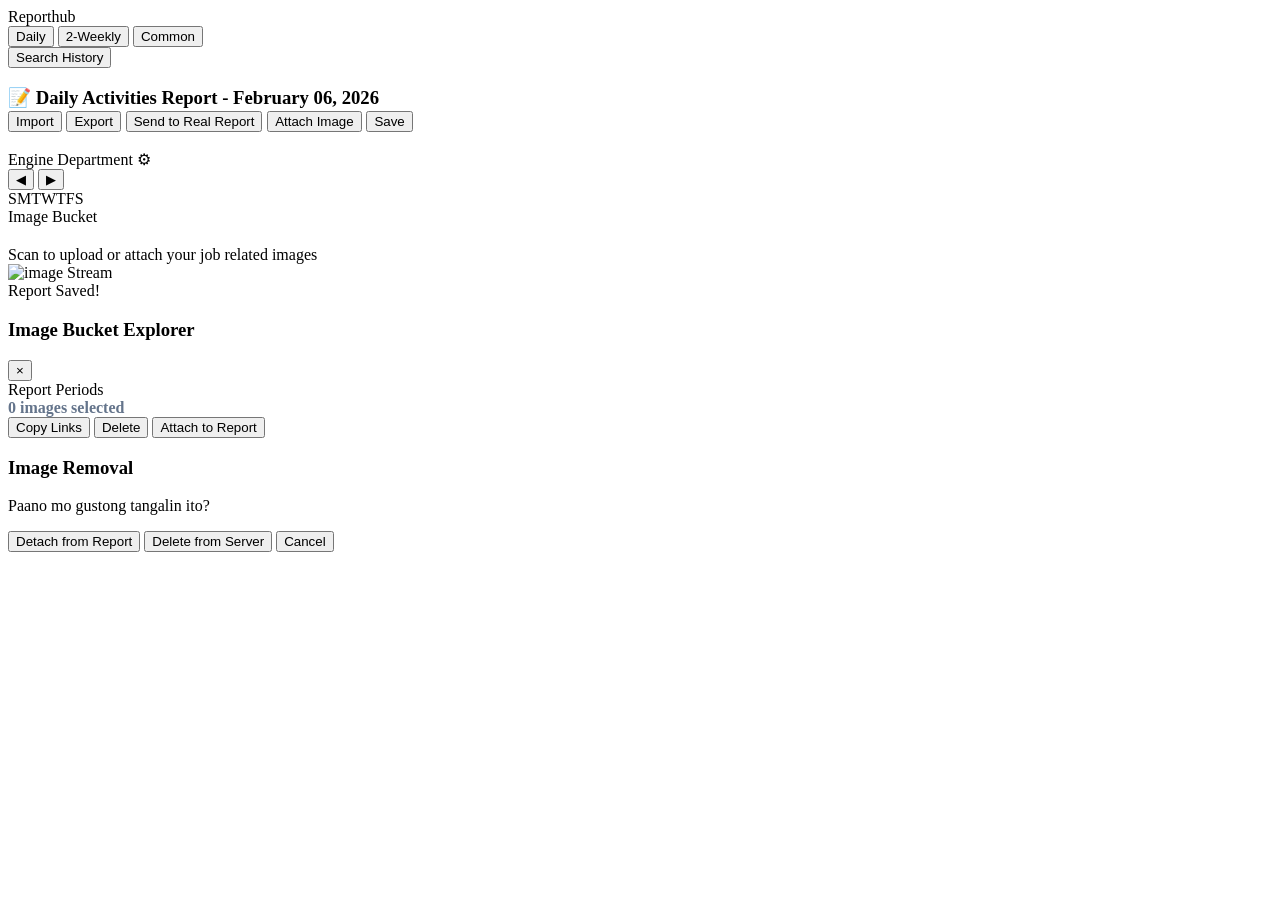
==== app/static/index.html @ 262563fd "Initial commit." ====
<!DOCTYPE html>
<html lang="en">

<head>
  <meta charset="UTF-8">
  <title>Reporthub</title>
  <meta name="viewport" content="width=device-width, initial-scale=1.0">

  <link href="https://fonts.googleapis.com/css2?family=Material+Symbols+Rounded:opsz,wght,FILL,GRAD@20..48,100..700,0..1,-50..200" rel="stylesheet" />
  <link rel="stylesheet" href="static/styles.css">

</head>

<body>

  <div class="top-bg"></div>

  <div class="app">
    <div class="main-row">

      <!-- LEFT -->
      <div class="left-panel">
        <div class="top-bar">
          <div class="logo">
            <span>Report</span><span>hub</span>
          </div>

          <div class="segmented">
            <div id="segmented-slider" class="selection-slider"></div>
            <button class="active">Daily</button>
            <button>2-Weekly</button>
            <button>Common</button>
          </div>

          <button class="search-btn">Search History</button>
        </div>

        <div id="whiteboard" class="whiteboard">
          <h3 class="whiteboard-header">
            <div class="header-left">
              <span class="icon">📝</span>
              <span>Daily Activities Report - February 06, 2026</span>
            </div>

            <div class="header-buttons">
              <button id="btn-import">Import</button>
              <button id="btn-export">Export</button>
              <button id="btn-send">Send to Real Report</button>
              <button id="btn-attach">Attach Image</button>
              <button id="btn-save">Save</button>
            </div>
          </h3>

          <div class="whiteboard-content" contenteditable="true" id="editor">
            <div id="li-highlighter" class="li-highlighter"></div>
          </div>
        </div>
      </div>

      <!-- RIGHT -->
      <div class="right-panel">
        <div class="right-header">
          <span>Engine Department</span>
          <span>⚙</span>
        </div>

        <div class="widget calendar">
          <div class="cal-header">
            <button id="prevMonth">◀</button>
            <span id="monthYear"></span>
            <button id="nextMonth">▶</button>
          </div>
          <div class="cal-weekdays">
            <span>S</span><span>M</span><span>T</span><span>W</span><span>T</span><span>F</span><span>S</span>
          </div>
          <div id="calendarGrid" class="cal-grid"></div>
        </div>

        <div class="widget image-bucket">
          <div class="image-bucket-header">
            Image Bucket
          </div>
          <div class="image-bucket-content">
            <div id="qrcode-canvas">
              <div id="qrcode-canvas" style="padding: 10px; background: white; border-radius: 4px;"></div>
            </div>
          </div>
          <div class="image-bucket-footer">
            Scan to upload or attach your job related images
          </div>
        </div>
        <div class="widget image-stream">
          <img id="streamImage" src="http://192.168.10.100:8888/get-latest-image" alt="image Stream">
        </div>
      </div>

    </div>
  </div>

  <div id="custom-context-menu"
    style="display: none; position: absolute; z-index: 10000; background: white; border: 1px solid #ccc; box-shadow: 2px 2px 5px rgba(0,0,0,0.2); border-radius: 4px; padding: 5px 0; min-width: 180px;">
    <div id="attach-image-item"
      style="padding: 8px 15px; cursor: pointer; font-size: 14px; transition: background 0.2s;">
      Attach Image from Bucket
    </div>
  </div>

  <div id="snackbar">Report Saved!</div>

  <div id="gallery-modal">
    <div class="gallery-container">
      <header class="gallery-header">
        <h3>Image Bucket Explorer</h3>
        <button class="close-btn">&times;</button>
      </header>

      <div class="gallery-body">
        <aside class="gallery-sidebar">
          <div class="sidebar-label">Report Periods</div>
          <div id="folder-list">
          </div>
        </aside>

        <main class="gallery-content">
          <div id="image-grid" class="image-grid">
          </div>
        </main>
      </div>

      <footer class="gallery-footer">
        <div id="selection-status" style="font-weight: 600; color: #64748b;">0 images selected</div>
        <div class="footer-actions">
          <button class="btn-base btn-copy">Copy Links</button>
          <button class="btn-base btn-delete">Delete</button>
          <button class="btn-base btn-attach">Attach to Report</button>
        </div>
      </footer>
    </div>
  </div>

  <div id="decision-modal" class="modal-overlay">
    <div class="decision-card">
      <h3>Image Removal</h3>
      <p>Paano mo gustong tangalin ito?</p>
      <div class="decision-actions">
        <button id="btn-detach-confirm" class="btn-secondary">Detach from Report</button>
        <button id="btn-delete-confirm" class="btn-danger">Delete from Server</button>
        <button id="btn-cancel-confirm" class="btn-ghost">Cancel</button>
      </div>
    </div>
  </div>

  <input type="file" id="file-picker" style="display:none">

  <script src="https://cdnjs.cloudflare.com/ajax/libs/uuid/8.3.2/uuidv4.min.js"></script>
  <script src="https://cdn.jsdelivr.net/npm/qrcode_js@1.0.0/qrcode.min.js"></script>
  <script type="module" src="/static/scripts/main.js"></script>

</body>

</html>
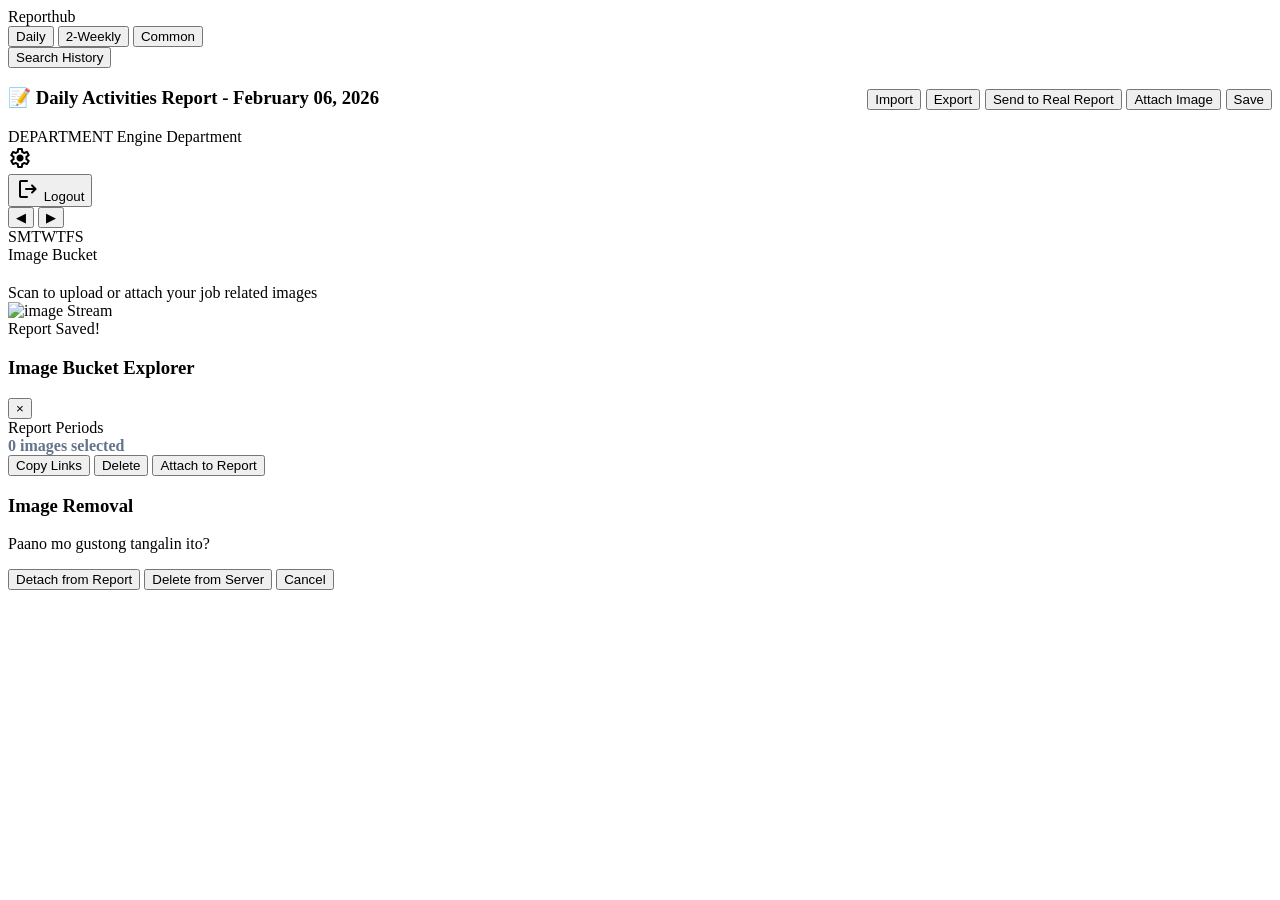
==== commit b915c2d7: "Second commit." ====
--- a/app/static/index.html
+++ b/app/static/index.html
@@ -6,7 +6,9 @@
   <title>Reporthub</title>
   <meta name="viewport" content="width=device-width, initial-scale=1.0">
 
-  <link href="https://fonts.googleapis.com/css2?family=Material+Symbols+Rounded:opsz,wght,FILL,GRAD@20..48,100..700,0..1,-50..200" rel="stylesheet" />
+  <link
+    href="https://fonts.googleapis.com/css2?family=Material+Symbols+Rounded:opsz,wght,FILL,GRAD@20..48,100..700,0..1,-50..200"
+    rel="stylesheet" />
   <link rel="stylesheet" href="static/styles.css">
 
 </head>
@@ -37,17 +39,29 @@
 
         <div id="whiteboard" class="whiteboard">
           <h3 class="whiteboard-header">
-            <div class="header-left">
-              <span class="icon">📝</span>
-              <span>Daily Activities Report - February 06, 2026</span>
+            <div id="header-standard" class="header-content-wrapper"
+              style="display: flex; width: 100%; justify-content: space-between; align-items: center;">
+              <div class="header-left">
+                <span class="icon">📝</span>
+                <span id="header-title">Daily Activities Report - February 06, 2026</span>
+              </div>
+              <div class="header-buttons">
+                <button id="btn-import">Import</button>
+                <button id="btn-export">Export</button>
+                <button id="btn-send">Send to Real Report</button>
+                <button id="btn-attach">Attach Image</button>
+                <button id="btn-save">Save</button>
+              </div>
             </div>
 
-            <div class="header-buttons">
-              <button id="btn-import">Import</button>
-              <button id="btn-export">Export</button>
-              <button id="btn-send">Send to Real Report</button>
-              <button id="btn-attach">Attach Image</button>
-              <button id="btn-save">Save</button>
+            <div id="header-search" class="header-content-wrapper"
+              style="display: none; width: 100%; align-items: center; gap: 12px;">
+              <span class="material-symbols-rounded" style="color: #64748b;">search</span>
+              <input type="text" id="history-search-input" placeholder="Search history by Flow ID, Task, or Assignee..."
+                style="flex: 1; border: none; outline: none; background: transparent; font-size: 16px;">
+              <button class="btn-ghost" id="btn-close-search" style="border:none; background:none; cursor:pointer;">
+                <span class="material-symbols-rounded">close</span>
+              </button>
             </div>
           </h3>
 
@@ -59,9 +73,21 @@
 
       <!-- RIGHT -->
       <div class="right-panel">
-        <div class="right-header">
-          <span>Engine Department</span>
-          <span>⚙</span>
+        <div class="account-container">
+          <div class="right-header" id="account-header">
+            <div class="dept-info">
+              <span class="dept-label">DEPARTMENT</span>
+              <span class="dept-name">Engine Department</span>
+            </div>
+            <span class="material-symbols-rounded settings-icon">settings</span>
+          </div>
+
+          <div id="logout-menu" class="dropdown-menu">
+            <button id="btn-logout">
+              <span class="material-symbols-rounded">logout</span>
+              Logout
+            </button>
+          </div>
         </div>
 
         <div class="widget calendar">
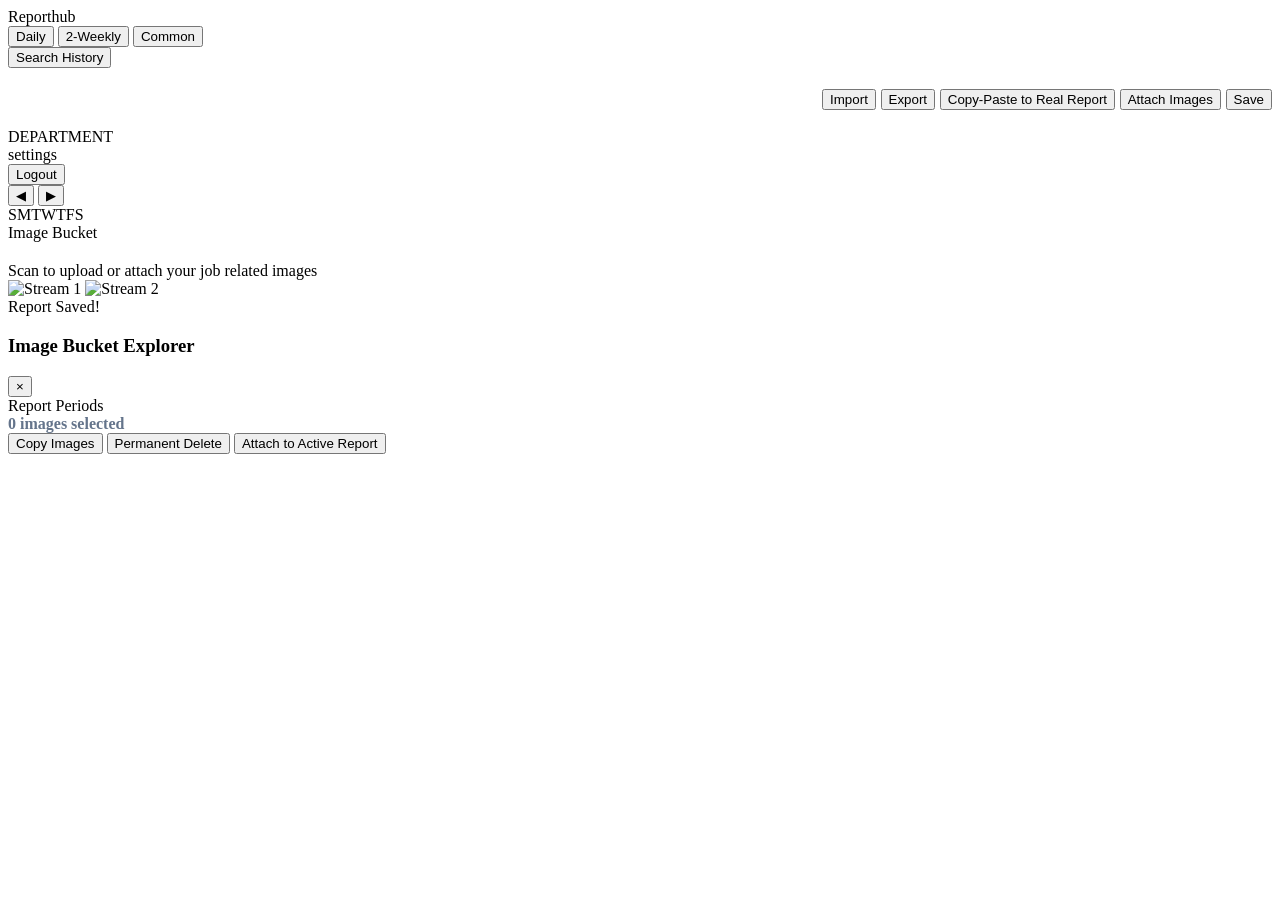
==== commit 9e49a0df: "Third commit." ====
--- a/app/static/index.html
+++ b/app/static/index.html
@@ -5,10 +5,7 @@
   <meta charset="UTF-8">
   <title>Reporthub</title>
   <meta name="viewport" content="width=device-width, initial-scale=1.0">
-
-  <link
-    href="https://fonts.googleapis.com/css2?family=Material+Symbols+Rounded:opsz,wght,FILL,GRAD@20..48,100..700,0..1,-50..200"
-    rel="stylesheet" />
+  <link rel="icon" href="static/icons/flet.png">
   <link rel="stylesheet" href="static/styles.css">
 
 </head>
@@ -34,7 +31,7 @@
             <button>Common</button>
           </div>
 
-          <button class="search-btn">Search History</button>
+          <button class="search-btn"><span class="icon search-icon"></span>Search History</button>
         </div>
 
         <div id="whiteboard" class="whiteboard">
@@ -42,26 +39,38 @@
             <div id="header-standard" class="header-content-wrapper"
               style="display: flex; width: 100%; justify-content: space-between; align-items: center;">
               <div class="header-left">
-                <span class="icon">📝</span>
-                <span id="header-title">Daily Activities Report - February 06, 2026</span>
+                <span class="icon report-icon"></span>
+                <span id="header-title"></span>
               </div>
               <div class="header-buttons">
-                <button id="btn-import">Import</button>
-                <button id="btn-export">Export</button>
-                <button id="btn-send">Send to Real Report</button>
-                <button id="btn-attach">Attach Image</button>
-                <button id="btn-save">Save</button>
+                <button id="btn-import" class="icon-button">
+                  <span class="icon import-icon"></span>
+                  Import
+                </button>
+                <button id="btn-export" class="icon-button">
+                  <span class="icon export-icon"></span>
+                  Export
+                </button>
+                <button id="btn-send" class="icon-button">
+                  <span class="icon send-icon"></span>
+                  Copy-Paste to Real Report
+                </button>
+                <button id="btn-attach" class="icon-button">
+                  <span class="icon attach-icon"></span>
+                  Attach Images
+                </button>
+                <button id="btn-save" class="icon-button">
+                  <span class="icon save-icon"></span>
+                  Save
+                </button>
               </div>
             </div>
 
             <div id="header-search" class="header-content-wrapper"
               style="display: none; width: 100%; align-items: center; gap: 12px;">
-              <span class="material-symbols-rounded" style="color: #64748b;">search</span>
-              <input type="text" id="history-search-input" placeholder="Search history by Flow ID, Task, or Assignee..."
+              <span class="icon search2-icon"></span>
+              <input type="text" id="history-search-input" placeholder="Search reports."
                 style="flex: 1; border: none; outline: none; background: transparent; font-size: 16px;">
-              <button class="btn-ghost" id="btn-close-search" style="border:none; background:none; cursor:pointer;">
-                <span class="material-symbols-rounded">close</span>
-              </button>
             </div>
           </h3>
 
@@ -77,14 +86,14 @@
           <div class="right-header" id="account-header">
             <div class="dept-info">
               <span class="dept-label">DEPARTMENT</span>
-              <span class="dept-name">Engine Department</span>
+              <span class="dept-name"></span>
             </div>
-            <span class="material-symbols-rounded settings-icon">settings</span>
+            <span class="icon settings-icon">settings</span>
           </div>
 
           <div id="logout-menu" class="dropdown-menu">
             <button id="btn-logout">
-              <span class="material-symbols-rounded">logout</span>
+              <span class="icon logout-icon"></span>
               Logout
             </button>
           </div>
@@ -104,8 +113,9 @@
 
         <div class="widget image-bucket">
           <div class="image-bucket-header">
-            Image Bucket
-          </div>
+            <span class="icon image-bucket-icon"></span>
+            <span>Image Bucket</span>
+        </div>
           <div class="image-bucket-content">
             <div id="qrcode-canvas">
               <div id="qrcode-canvas" style="padding: 10px; background: white; border-radius: 4px;"></div>
@@ -115,8 +125,9 @@
             Scan to upload or attach your job related images
           </div>
         </div>
-        <div class="widget image-stream">
-          <img id="streamImage" src="http://192.168.10.100:8888/get-latest-image" alt="image Stream">
+        <div class="widget image-stream" id="streamContainer">
+          <img id="image-1" class="stream-img active" src="" alt="Stream 1">
+          <img id="image-2" class="stream-img" src="" alt="Stream 2">
         </div>
       </div>
 
@@ -156,24 +167,22 @@
       <footer class="gallery-footer">
         <div id="selection-status" style="font-weight: 600; color: #64748b;">0 images selected</div>
         <div class="footer-actions">
-          <button class="btn-base btn-copy">Copy Links</button>
-          <button class="btn-base btn-delete">Delete</button>
-          <button class="btn-base btn-attach">Attach to Report</button>
+          <button class="btn-base btn-copy">Copy Images</button>
+          <button class="btn-base btn-delete">Permanent Delete</button>
+          <button class="btn-base btn-attach">Attach to Active Report</button>
         </div>
       </footer>
     </div>
   </div>
 
-  <div id="decision-modal" class="modal-overlay">
-    <div class="decision-card">
-      <h3>Image Removal</h3>
-      <p>Paano mo gustong tangalin ito?</p>
-      <div class="decision-actions">
-        <button id="btn-detach-confirm" class="btn-secondary">Detach from Report</button>
-        <button id="btn-delete-confirm" class="btn-danger">Delete from Server</button>
-        <button id="btn-cancel-confirm" class="btn-ghost">Cancel</button>
+  <div id="loading-overlay" style="display: none; position: fixed; top: 0; left: 0; width: 100%; height: 100%; background: rgba(0,0,0,0.85); z-index: 9999; flex-direction: column; align-items: center; justify-content: center; font-family: 'Segoe UI', Tahoma, Geneva, Verdana, sans-serif;">
+    
+    <div class="loader"></div>
+    
+      <div style="color: white; margin-top: 25px; font-size: 1.2rem; text-align: center; font-weight: 300; letter-spacing: 1px;">
+          Generating 2 Weekly Report Document.<br>
+          <span style="color: #ff4757; font-weight: bold; font-size: 0.9rem;">Please wait while we process you document. Ta bom?.</span>
       </div>
-    </div>
   </div>
 
   <input type="file" id="file-picker" style="display:none">
